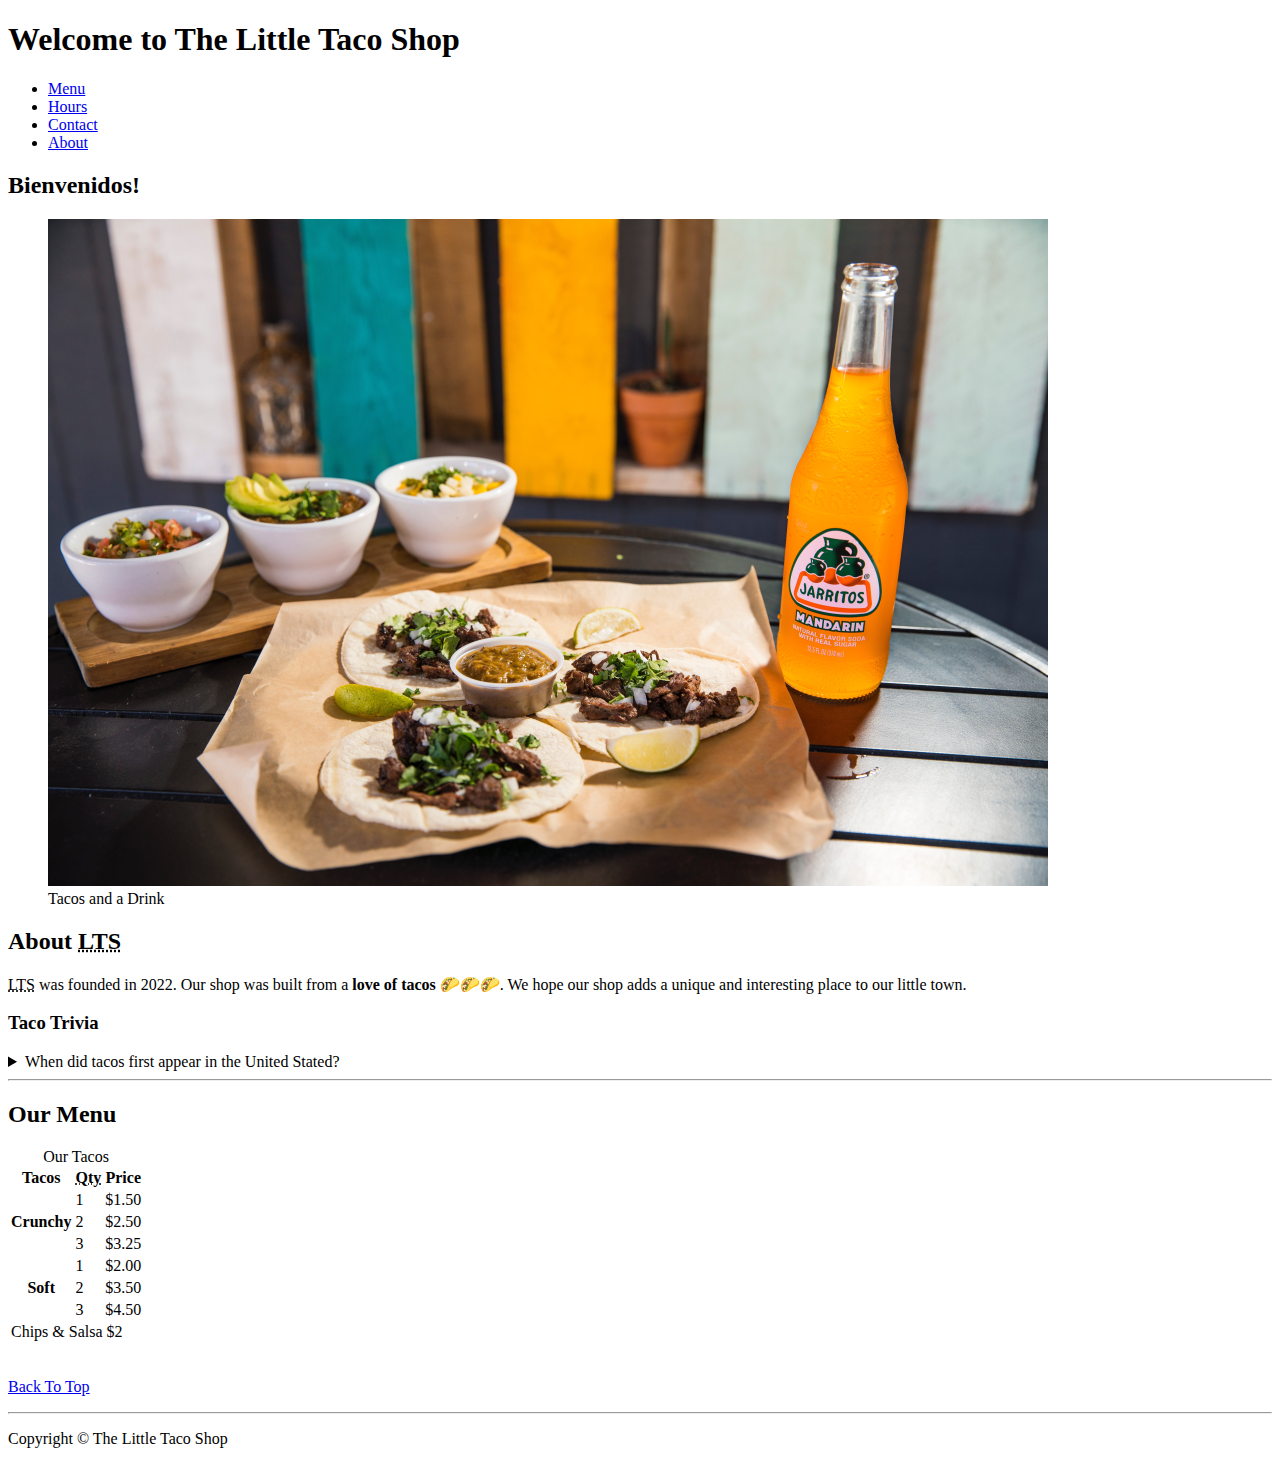
==== index.html @ 059379ba "First Commit" ====
<!DOCTYPE html>
<html lang="en">

<head>
    <meta charset="UTF-8">
    <meta name="viewport" content="width=device-width, initial-scale=1.0">
    <meta name="author" content="Brian Hartnett">
    <meta name="description" content="The official website for The Little Taco Shop">
    <title>The Little Taco Shop</title>
    <link rel="icon" href="favicon.ico" type="image/x-icon">
    <link rel="stylesheet" href="css/style.css">
</head>

<body>
    <header class="header">
        <h1 class="header__h1">Welcome to The Little Taco Shop</h1>
        <nav class="header__nav">
            <ul class="header__ul">
                <li class="header__li">
                    <a href="#menu">Menu</a>
                </li>
                <li class="header__li">
                    <a href="hours.html">Hours</a>
                </li>
                <li class="header__li">
                    <a href="contact.html">Contact</a>
                </li>
                <li class="header__li">
                    <a href="about.html">About</a>
                </li>
            </ul>
        </nav>
    </header>

    <section class="hero">
        <h2 class="hero__h2">Bienvenidos!</h2>
        <figure>
            <img src="img/tacos_and_drink_1000x667.png" alt="Tacos and a Drink" title="We love tacos!" width="1000"
                height="667">
            <figcaption class="offscreen">
                Tacos and a Drink
            </figcaption>
        </figure>
    </section>

    <main>
        <article id="about">
            <h2>About <abbr title="The Little Taco Shop">LTS</abbr></h2>
            <p>
                <abbr title="The Little Taco Shop">LTS</abbr> was founded in <time datetime="2022">2022</time>. Our shop
                was built from a <strong>love of tacos</strong> 🌮🌮🌮. We hope our shop adds a unique and interesting
                place to our little town.
            </p>
            <aside>
                <h3>Taco Trivia</h3>
                <details>
                    <summary>When did tacos first appear in the United Stated?</summary>
                    <p>
                        Jeffrey M. Pilcher, taco historian and professor of history at the University of Minnesota, says
                        the earliest mention of tacos in the United States are in a newspaper from <time
                            datetime="1905">1905</time>. (Source: <cite><a
                                href="https://www.smithsonianmag.com/arts-culture/where-did-the-taco-come-from-81228162/"
                                target="_blank">Smithsonian Magazine</a></cite>)
                    </p>
                </details>
            </aside>
        </article>
        <hr>
        <article id="menu">
            <h2>Our Menu</h2>
            <table>
                <caption>Our Tacos</caption>
                <thead>
                    <tr>
                        <th>Tacos</th>
                        <th scope="col"><abbr title="Quantity">Qty</abbr></th>
                        <th scope="col">Price</th>
                    </tr>
                </thead>
                <tbody>
                    <tr>
                        <th scope="row" rowspan="3">
                            Crunchy
                        </th>
                        <td>1</td>
                        <td>$1.50</td>
                    </tr>
                    <tr>
                        <td>2</td>
                        <td>$2.50</td>
                    </tr>
                    <tr>
                        <td>3</td>
                        <td>$3.25</td>
                    </tr>
                    <tr>
                        <th scope="row" rowspan="3">
                            Soft
                        </th>
                        <td>1</td>
                        <td>$2.00</td>
                    </tr>
                    <tr>
                        <td>2</td>
                        <td>$3.50</td>
                    </tr>
                    <tr>
                        <td>3</td>
                        <td>$4.50</td>
                    </tr>
                </tbody>
                <tfoot>
                    <tr>
                        <td colspan="3">
                            Chips &amp; Salsa $2
                        </td>
                    </tr>
                </tfoot>
            </table>
            <br>
            <p>
                <a href="#">Back To Top</a>
            </p>
        </article>
    </main>
    <hr>
    <footer>
        <p>Copyright &copy; The Little Taco Shop</p>
    </footer>
</body>

</html>
---- css/style.css ----

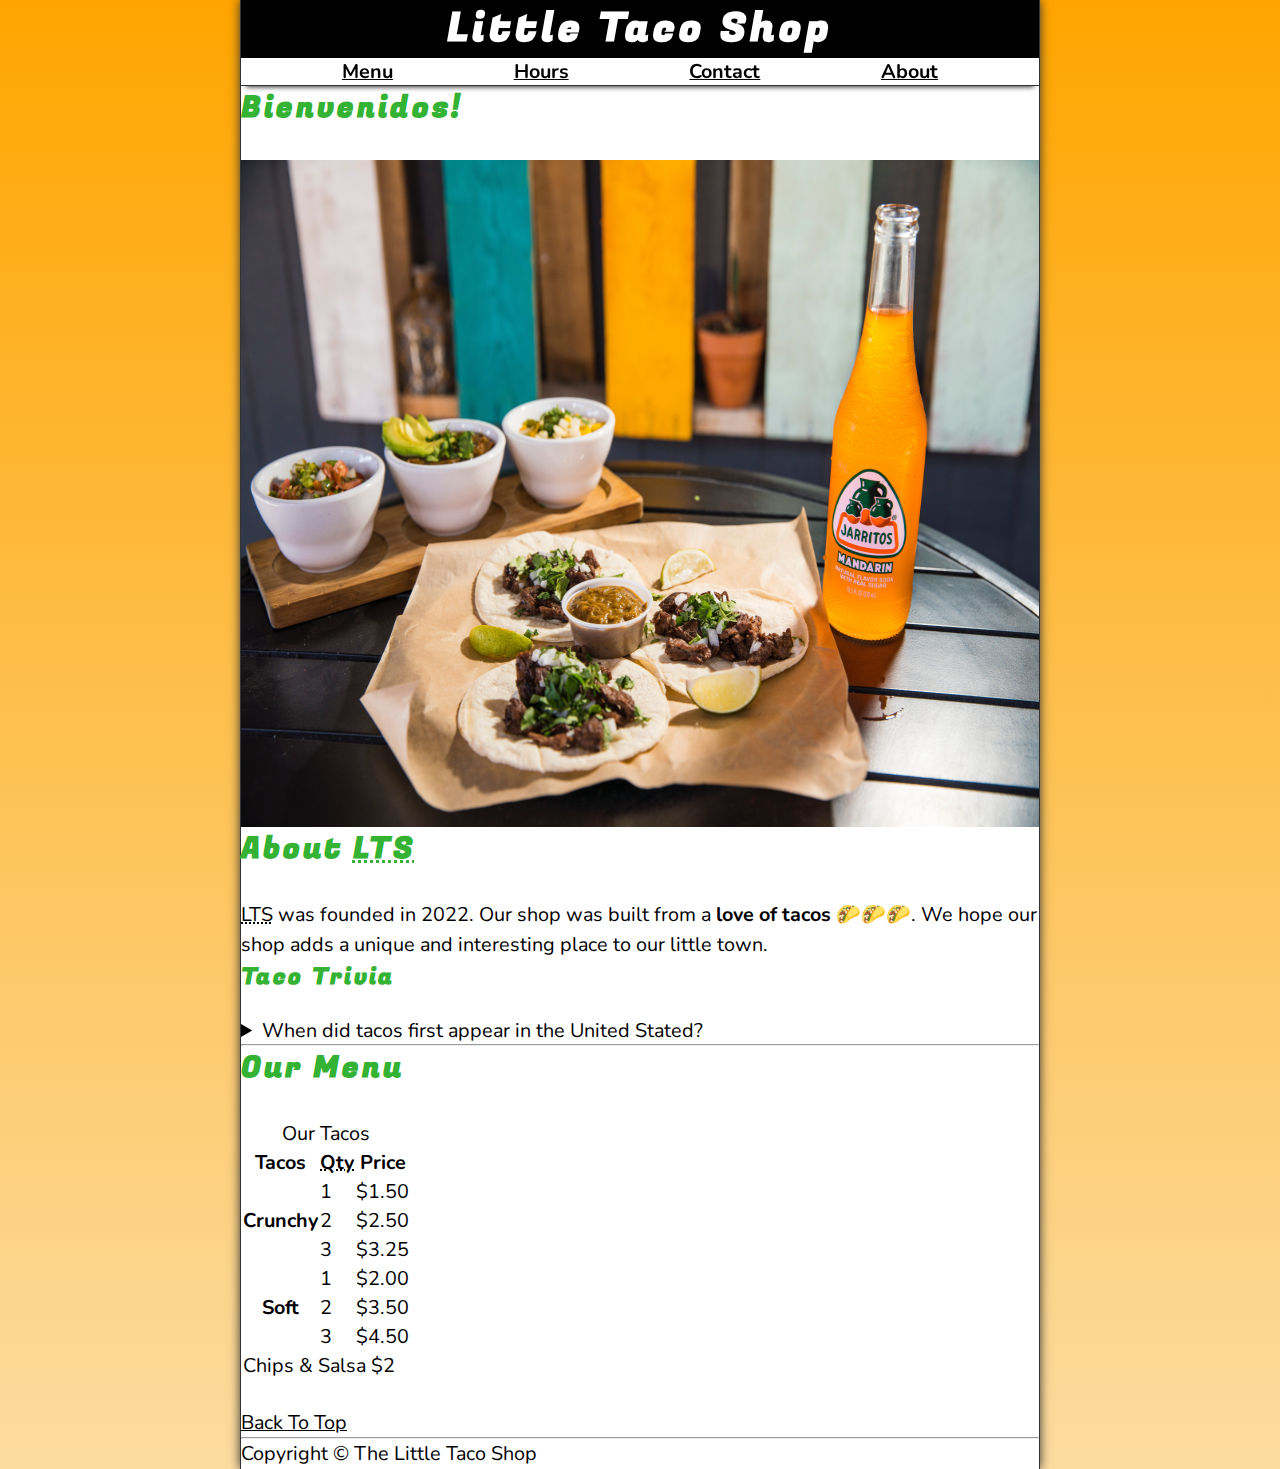
==== commit 5b739c68: "Added Header Styles" ====
--- a/index.html
+++ b/index.html
@@ -13,7 +13,7 @@
 
 <body>
     <header class="header">
-        <h1 class="header__h1">Welcome to The Little Taco Shop</h1>
+        <h1 class="header__h1">Little Taco Shop</h1>
         <nav class="header__nav">
             <ul class="header__ul">
                 <li class="header__li">
--- a/css/style.css
+++ b/css/style.css
@@ -1 +1,146 @@
+@import url('https://fonts.googleapis.com/css2?family=Fugaz+One&family=Nunito&display=swap');
 
+/* CSS RESET */
+
+*, *::before, *::after {
+    margin: 0;
+    padding: 0;
+    box-sizing: border-box;
+}
+
+img {
+    display: block;
+    max-width: 100%;
+    display: auto;
+}
+
+input, button, textarea {
+    font: inherit;
+}
+
+/* CSS Variables */
+
+:root {
+    /* Fonts */
+    --ff: "Nunito", sans-serif;
+    --ff-headings: "Fugaz One", cursive;
+    --fs: clamp(1rem, 2.2vh, 1.5rem);
+
+    /* Colors */
+    --bgcolor: orange;
+    --bgcolor-fade: rgb(252,220,160);
+    --bgimage: linear-gradient(to bottom, var(--bgcolor), var(--bgcolor-fade));
+    --body-bgcolor: #fff;
+    --font-color: 000;
+    --border-color: #333;
+    --highlight-color: rgb(51, 178, 51);
+    --link-color: #000;
+    --link-hover: hsla(0, 0%, 0%, 0.6);
+    --link-active: orange;
+    --header-bgcolor: #000;
+    --header-color: white;
+    --nav-bgcolor: white;
+
+    /* Borders */
+    --borders: 1px solid var(--border-color);
+
+    /* Standard Padding */
+    --padding-tb: 0.25em;
+    --padding-side: 2.5%;
+
+    /* Standard Margin */
+    --margin: clamp(1em, 2.5vh, 1.5em) 0;
+}
+
+/* Utility Classes */
+
+.offscreen {
+    position: absolute;
+    left: -10000px;
+}
+
+.nowrap {
+    white-space: nowrap;
+}
+
+.center {
+    text-align: center;
+}
+
+/* General Styles */
+
+html {
+    scroll-behavior: smooth;
+    font-size: var(--fs);
+    font-family: var(--ff);
+    background-color: var(--bgcolor);
+    background-image: var(--bgimage);
+}
+
+body {
+    background-color: var(--body-bgcolor);
+    color: var(--font-color);
+    min-height: 100vh;
+    max-width: 800px;
+    margin: 0 auto;
+    border-left: var(--borders);
+    border-right: var(--borders);
+    box-shadow: 0 0 10px var(--border-color);
+}
+
+h1, h2, h3 {
+    font-family: var(--ff-headings);
+    letter-spacing: 0.1em;
+}
+
+h2, h3 {
+    margin-bottom: 1em;
+    color: var(--highlight-color);
+}
+
+
+p {
+    line-height: 1.5;
+}
+
+a:any-link {
+    color: var(--link-color);
+}
+
+a:hover, a:focus-visible {
+    color: var(--link-hover);
+}
+
+a:active {
+    color: var(--link-active);
+}
+
+/* Header */
+
+.header {
+    position: sticky;
+    top: 0;
+    z-index: 1;
+}
+
+.header__h1 {
+    text-align: center;
+    background-color: var(--header-bgcolor);
+    color: var(--header-color);
+    padding: var(--padding-tb) var(--pading-side);
+}
+
+.header__nav {
+    background-color: var(--nav-bgcolor);
+    border-bottom: var(--borders);
+    font-weight: bold;
+    box-shadow: 0 6px 5px -5px var(--border-color);
+}
+
+.header__ul {
+    padding: var(--padding-tb) var(--pading-side);
+    list-style-type: none;
+    display: flex;
+    justify-content: space-evenly;
+    gap: 1rem;
+}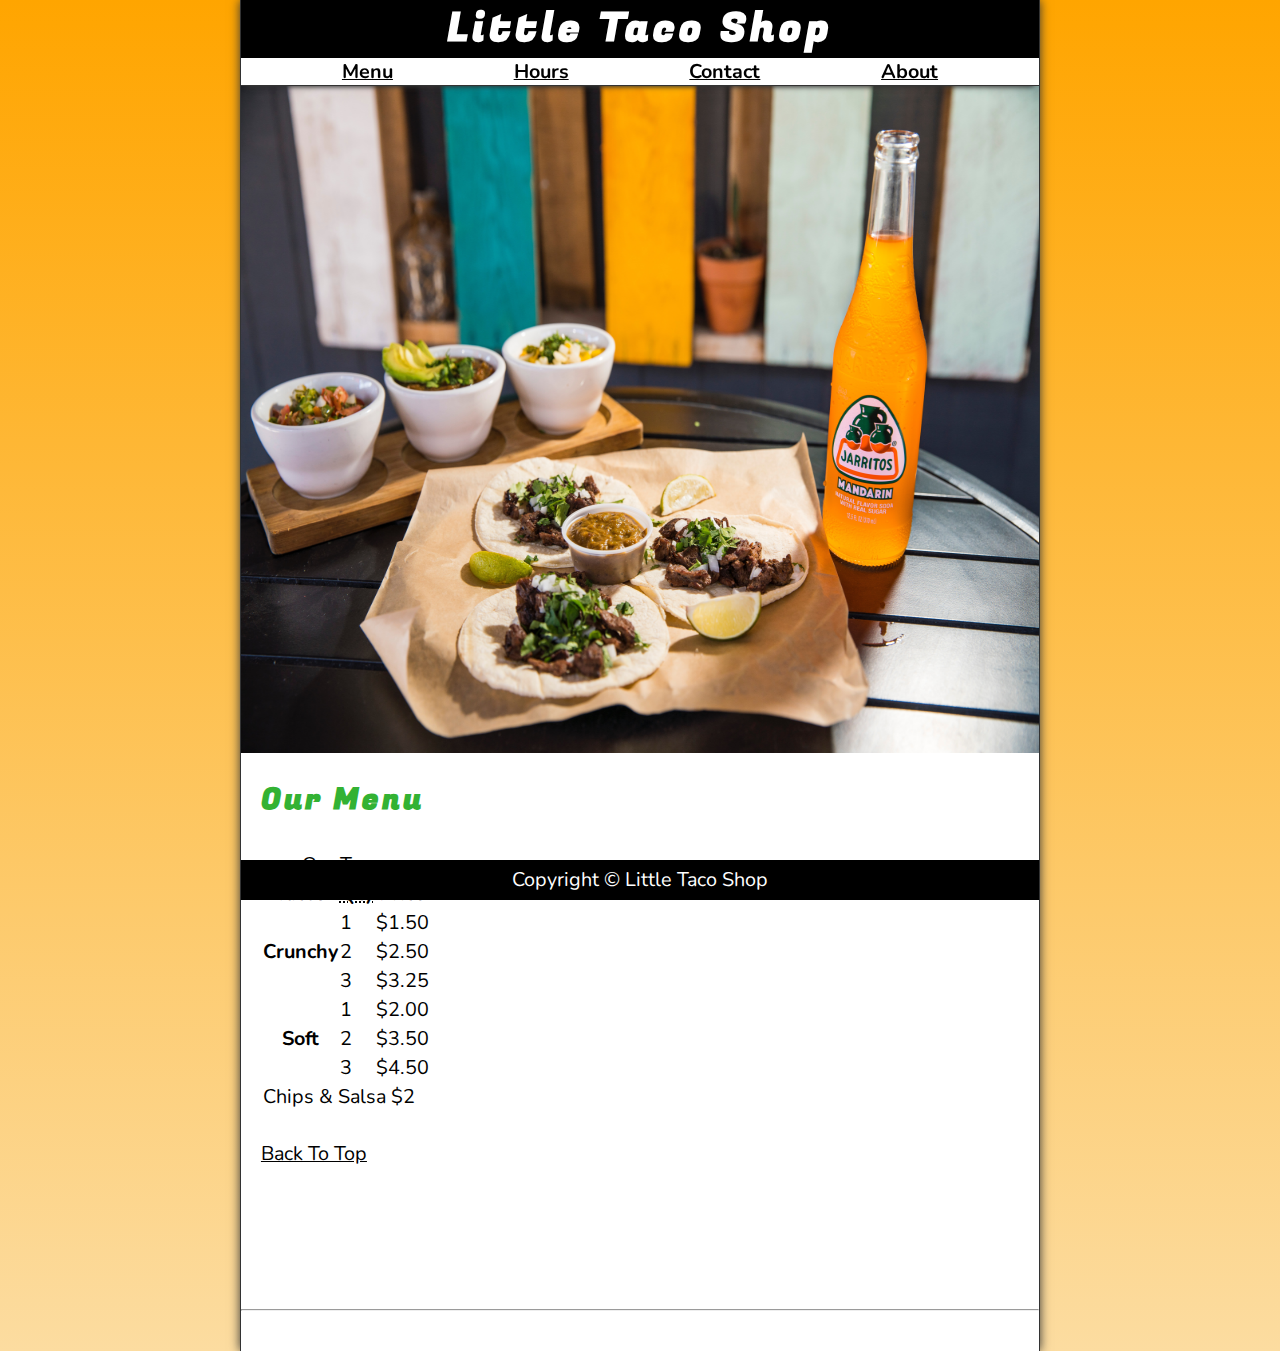
==== commit 697c7fa7: "Added Site-Wide Styling" ====
--- a/index.html
+++ b/index.html
@@ -43,30 +43,8 @@
         </figure>
     </section>
 
-    <main>
-        <article id="about">
-            <h2>About <abbr title="The Little Taco Shop">LTS</abbr></h2>
-            <p>
-                <abbr title="The Little Taco Shop">LTS</abbr> was founded in <time datetime="2022">2022</time>. Our shop
-                was built from a <strong>love of tacos</strong> 🌮🌮🌮. We hope our shop adds a unique and interesting
-                place to our little town.
-            </p>
-            <aside>
-                <h3>Taco Trivia</h3>
-                <details>
-                    <summary>When did tacos first appear in the United Stated?</summary>
-                    <p>
-                        Jeffrey M. Pilcher, taco historian and professor of history at the University of Minnesota, says
-                        the earliest mention of tacos in the United States are in a newspaper from <time
-                            datetime="1905">1905</time>. (Source: <cite><a
-                                href="https://www.smithsonianmag.com/arts-culture/where-did-the-taco-come-from-81228162/"
-                                target="_blank">Smithsonian Magazine</a></cite>)
-                    </p>
-                </details>
-            </aside>
-        </article>
-        <hr>
-        <article id="menu">
+    <main class="main">
+        <article id="menu" class="main__article">
             <h2>Our Menu</h2>
             <table>
                 <caption>Our Tacos</caption>
@@ -124,8 +102,11 @@
         </article>
     </main>
     <hr>
-    <footer>
-        <p>Copyright &copy; The Little Taco Shop</p>
+    <footer class="footer">
+        <p>
+            <span class="nowrap">Copyright &copy;</span>
+            <span class="nowrap">Little Taco Shop</span>
+        </p>
     </footer>
 </body>
 
--- a/css/style.css
+++ b/css/style.css
@@ -40,6 +40,8 @@
     --header-bgcolor: #000;
     --header-color: white;
     --nav-bgcolor: white;
+    --hero-bgcolor: rgba(51, 178, 51, 0.75);
+    --hero-color: #fff;
 
     /* Borders */
     --borders: 1px solid var(--border-color);
@@ -143,4 +145,68 @@
     display: flex;
     justify-content: space-evenly;
     gap: 1rem;
+}
+
+/* Hero */
+
+.hero {
+    position: relative;
+}
+
+.hero__h2 {
+    background-color: var(--hero-bgcolor);
+    color: var(--hero-color);
+    padding: 0.25em 0.5em;
+    text-shadow: 2px 2px 5px var(--border-color);
+    position: absolute;
+    top: -100px;
+    left: 20px;
+    animation: showWelcome 0.5s ease-in-out 1s forwards;
+}
+
+@keyframes showWelcome {
+    0% {
+        top: -20px;
+        transform: skew(0deg, -5deg) scaleY(0);
+    }
+
+    80% {
+        top: 30px;
+        transform: skew(10deg, -5deg) scaleY(1.2);
+    }
+
+    100% {
+        top: 20px;
+        transform: skew(-10deg, -5deg) scaleY(1.0);
+    }
+}
+
+/* Footer */
+
+.footer {
+    position: sticky;
+    bottom: 0;
+    background-color: var(--header-bgcolor);
+    color: var(--header-color);
+    padding: var(--padding-tb) var(--padding-side);
+    text-align: center;
+}
+
+/* Main */
+
+.main {
+    padding: var(--padding-tb) var(--padding-side);
+}
+
+.main__article {
+    scroll-margin-top: 6.5rem;
+    margin: var(--margin);
+}
+
+.main__article:first-child {
+    margin-top: 1em;
+}
+
+.main__article:last-child {
+    min-height: calc(100vh - 20rem);
 }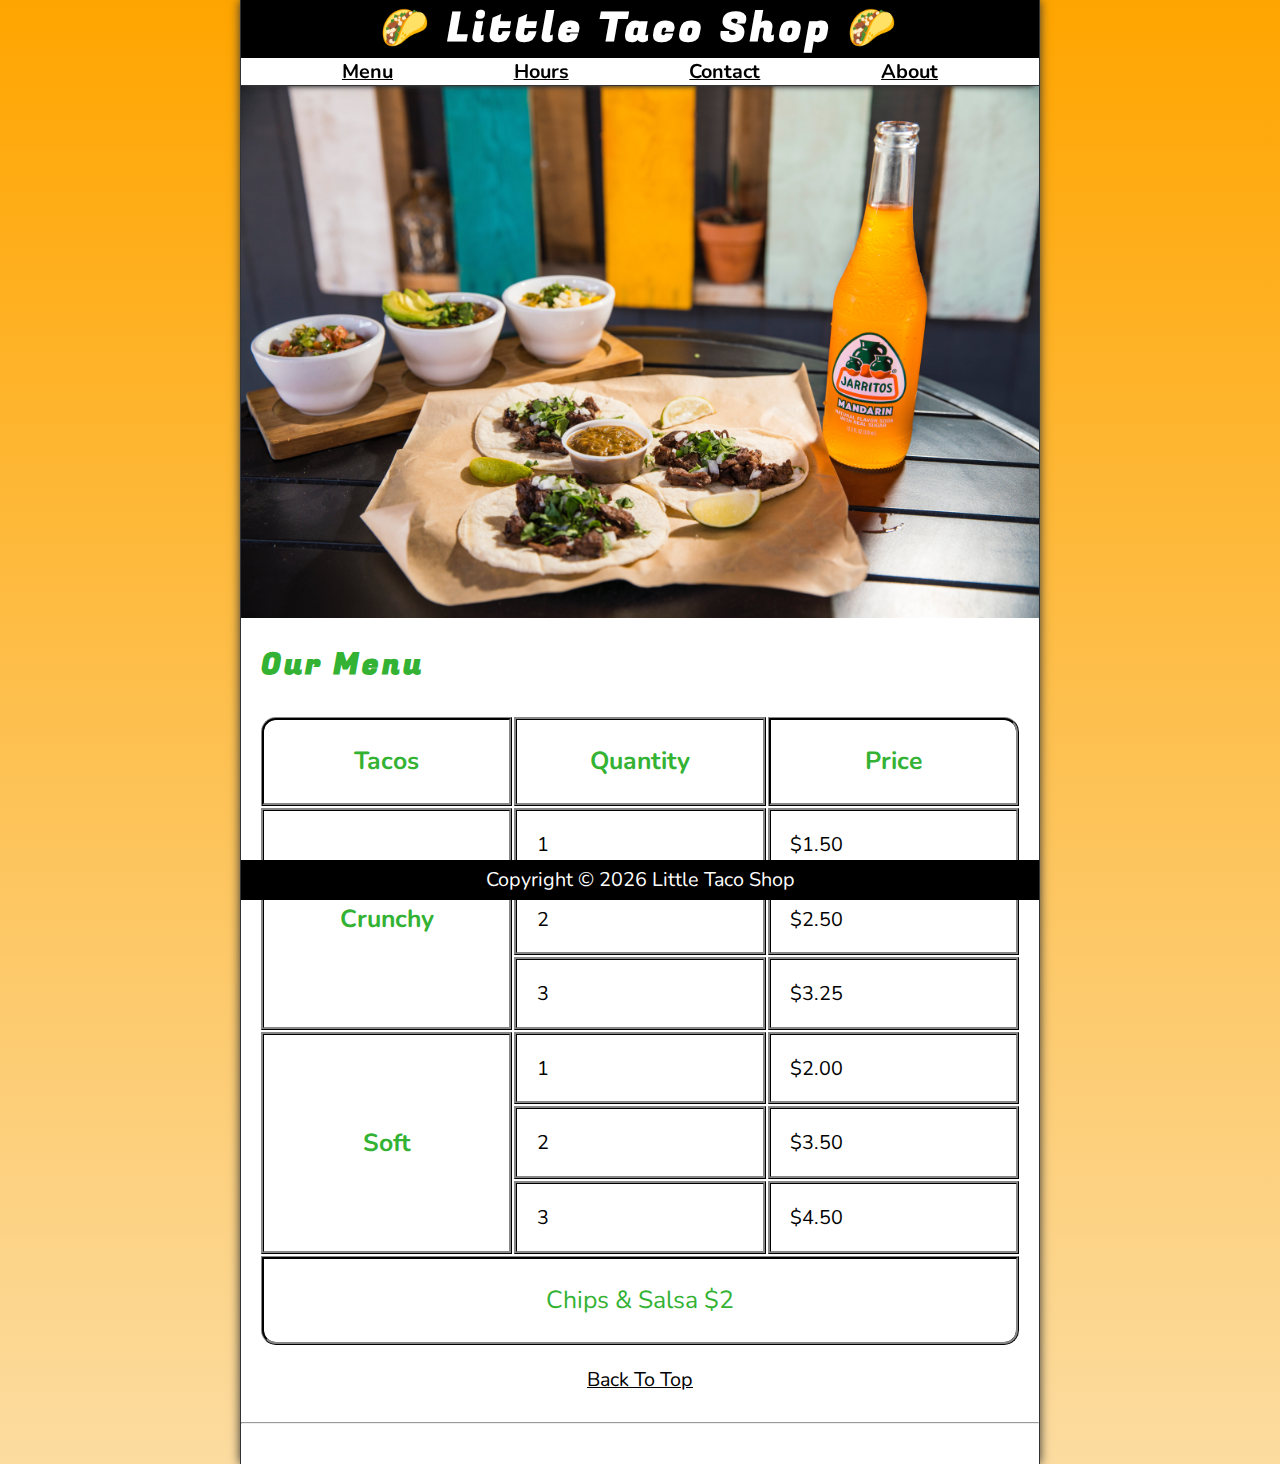
==== commit 49188789: "Finished styling" ====
--- a/index.html
+++ b/index.html
@@ -9,6 +9,7 @@
     <title>The Little Taco Shop</title>
     <link rel="icon" href="favicon.ico" type="image/x-icon">
     <link rel="stylesheet" href="css/style.css">
+    <script src="js/main.js" defer></script>
 </head>
 
 <body>
@@ -44,59 +45,58 @@
     </section>
 
     <main class="main">
-        <article id="menu" class="main__article">
-            <h2>Our Menu</h2>
-            <table>
-                <caption>Our Tacos</caption>
+        <article id="menu" class="main__article menu">
+            <h2 class="menu__h2">Our Menu</h2>
+            <table class="menu__container">
+                <caption class="offscreen">Our Tacos</caption>
                 <thead>
                     <tr>
-                        <th>Tacos</th>
-                        <th scope="col"><abbr title="Quantity">Qty</abbr></th>
-                        <th scope="col">Price</th>
+                        <th class="menu__header" scope="col">Tacos</th>
+                        <th class="menu__header" scope="col">Quantity</th>
+                        <th class="menu__header" scope="col">Price</th>
                     </tr>
                 </thead>
                 <tbody>
                     <tr>
-                        <th scope="row" rowspan="3">
+                        <th class="menu__item menu__cr" scope="row" rowspan="3">
                             Crunchy
                         </th>
-                        <td>1</td>
-                        <td>$1.50</td>
+                        <td class="menu__item">1</td>
+                        <td class="menu__item">$1.50</td>
                     </tr>
                     <tr>
-                        <td>2</td>
-                        <td>$2.50</td>
+                        <td class="menu__item">2</td>
+                        <td class="menu__item">$2.50</td>
                     </tr>
                     <tr>
-                        <td>3</td>
-                        <td>$3.25</td>
+                        <td class="menu__item">3</td>
+                        <td class="menu__item">$3.25</td>
                     </tr>
                     <tr>
-                        <th scope="row" rowspan="3">
+                        <th class="menu__item menu__sf" scope="row" rowspan="3">
                             Soft
                         </th>
-                        <td>1</td>
-                        <td>$2.00</td>
+                        <td class="menu__item">1</td>
+                        <td class="menu__item">$2.00</td>
                     </tr>
                     <tr>
-                        <td>2</td>
-                        <td>$3.50</td>
+                        <td class="menu__item">2</td>
+                        <td class="menu__item">$3.50</td>
                     </tr>
                     <tr>
-                        <td>3</td>
-                        <td>$4.50</td>
+                        <td class="menu__item">3</td>
+                        <td class="menu__item">$4.50</td>
                     </tr>
                 </tbody>
                 <tfoot>
                     <tr>
-                        <td colspan="3">
+                        <td class="menu__item menu__cs" colspan="3">
                             Chips &amp; Salsa $2
                         </td>
                     </tr>
                 </tfoot>
             </table>
-            <br>
-            <p>
+            <p class="center">
                 <a href="#">Back To Top</a>
             </p>
         </article>
@@ -104,7 +104,7 @@
     <hr>
     <footer class="footer">
         <p>
-            <span class="nowrap">Copyright &copy;</span>
+            <span class="nowrap">Copyright &copy; <time id="year"></time></span>
             <span class="nowrap">Little Taco Shop</span>
         </p>
     </footer>
--- a/css/style.css
+++ b/css/style.css
@@ -11,7 +11,7 @@
 img {
     display: block;
     max-width: 100%;
-    display: auto;
+    height: auto;
 }
 
 input, button, textarea {
@@ -27,24 +27,26 @@
     --fs: clamp(1rem, 2.2vh, 1.5rem);
 
     /* Colors */
+    --bgcolor-fade: rgb(252,220,160);
     --bgcolor: orange;
-    --bgcolor-fade: rgb(252,220,160);
     --bgimage: linear-gradient(to bottom, var(--bgcolor), var(--bgcolor-fade));
     --body-bgcolor: #fff;
+    --border-color: #333;
+    --button-color: #fff;
     --font-color: 000;
-    --border-color: #333;
+    --header-bgcolor: #000;
+    --header-color: white;
+    --hero-bgcolor: rgba(51, 178, 51, 0.75);
+    --hero-color: #fff;
     --highlight-color: rgb(51, 178, 51);
+    --link-active: orange;
     --link-color: #000;
     --link-hover: hsla(0, 0%, 0%, 0.6);
-    --link-active: orange;
-    --header-bgcolor: #000;
-    --header-color: white;
     --nav-bgcolor: white;
-    --hero-bgcolor: rgba(51, 178, 51, 0.75);
-    --hero-color: #fff;
 
     /* Borders */
     --borders: 1px solid var(--border-color);
+    --border-radius: 15px;
 
     /* Standard Padding */
     --padding-tb: 0.25em;
@@ -52,6 +54,24 @@
 
     /* Standard Margin */
     --margin: clamp(1em, 2.5vh, 1.5em) 0;
+}
+
+@media (prefers-color-scheme: dark) {
+    :root {
+        --bgcolor-fade: gray;
+        --bgcolor: #000;
+        --body-bgcolor: #333;
+        --border-color: whitesmoke;
+        --button-color: #000;
+        --font-color: whitesmoke;
+        --header-color: whitesmoke;
+        --hero-color: #333;
+        --highlight-color: whitesmoke;
+        --link-active: rgb(252, 200, 103);
+        --link-color: whitesmoke;
+        --link-hover: orange;
+        --nav-bgcolor: rgb(20, 20, 20);
+    }
 }
 
 /* Utility Classes */
@@ -209,4 +229,126 @@
 
 .main__article:last-child {
     min-height: calc(100vh - 20rem);
+}
+
+/* About */
+
+.about__trivia {
+    margin: var(--margin);
+}
+
+.about__trivia-answer {
+    margin-top: 1em;
+}
+
+/* Contact */
+
+.contact__h2 {
+    margin: 0;
+}
+
+.contact__fieldset {
+    border: none;
+}
+
+.contact__p {
+    margin: 1em 0;
+}
+
+.contact__label {
+    display: block;
+    font-weight: bold;
+}
+
+.contact__input, .contact__textarea {
+    padding: 0.5rem;
+    border-radius: var(--border-radius);
+    border-width: 2px;
+    width: 100%;
+}
+
+.contact__button {
+    padding: 0.5em;
+    border-radius: var(--border-radius);
+    background-color: var(--highlight-color);
+    color: var(--button-color);
+    font-weight: bold;
+}
+
+/* Menu */
+
+thead, tbody, tfoot, tr {
+    display: contents;
+}
+
+.menu__container {
+    display: grid;
+    grid-template-columns: repeat(3, 1fr);
+    grid-template-areas:
+        "hd1 hd2 hd3"
+        "cr cr1 cr1p"
+        "cr cr2 cr2p"
+        "cr cr3 cr3p"
+        "sf sf1 sf1p"
+        "sf sf2 sf2p"
+        "sf sf3 sf3p"
+        "cs cs cs";
+        gap: 0.1em;
+        margin-bottom: 1em;
+}
+
+.menu__cr {
+    grid-area: cr;
+}
+
+.menu__sf {
+    grid-area: sf;
+}
+
+.menu__cs {
+    grid-area: cs;
+}
+
+.menu__cr, .menu__sf, .menu__cs, .menu__header {
+    color: var(--highlight-color);
+    height: 100%;
+    display: grid;
+    place-content: center;
+}
+
+.menu__header, .menu__item {
+    width: 100%;
+    padding: 1em;
+    border: medium ridge var(--border-color);
+}
+
+.menu_item {
+    display: grid;
+    place-content: center;
+}
+
+thead th:first-child {
+    border-top-left-radius: var(--border-radius);
+}
+
+thead th:last-child {
+    border-top-right-radius: var(--border-radius);
+}
+
+tfoot td {
+    border-bottom-left-radius: var(--border-radius);
+    border-bottom-right-radius: var(--border-radius);
+}
+
+@media screen and (min-width: 576px) {
+    .header__h1:before {
+        content: '🌮 '
+    }
+    .header__h1:after {
+        content: ' 🌮'
+    }
+
+    .menu__header, .menu__cr, .menu__sf, .menu__cs {
+        font-size: 125%;
+    }
 }